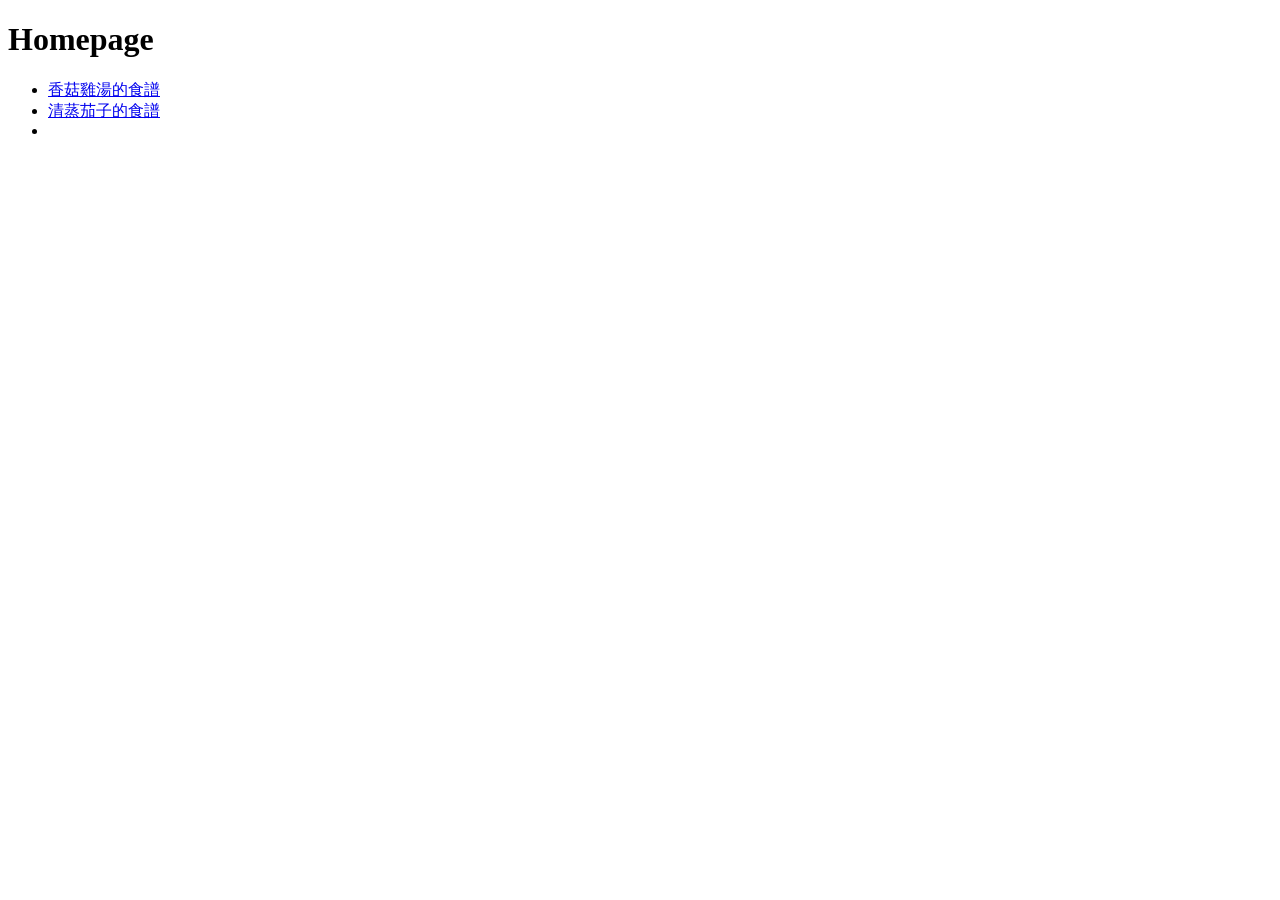
==== index.html @ 37a7f2b2 "新增食譜變動通知７/1 新增了eggplant.html(未完成)和chicken.html 兩個目前皆可以透過index.html超連結打開。" ====
<!DOCTYPE html>
<html lang="en">
<head>
    <meta charset="UTF-8">
    <meta name="viewport" content="width=device-width, initial-scale=1.0">
    <title>CDW's recipes</title>
</head>

<body>
    <h1>Homepage</h1>

    <ul>
        <li><a href = "./recipes/Chicken.html" target="_blank"  rel="noreferrer">香菇雞湯的食譜</a></li>
        <li><a href="./recipes/eggplant.html" target="_blank"  rel ="noreferrer">清蒸茄子的食譜</a></li>   
        <li></li>      
    </ul>

</body>
</html>
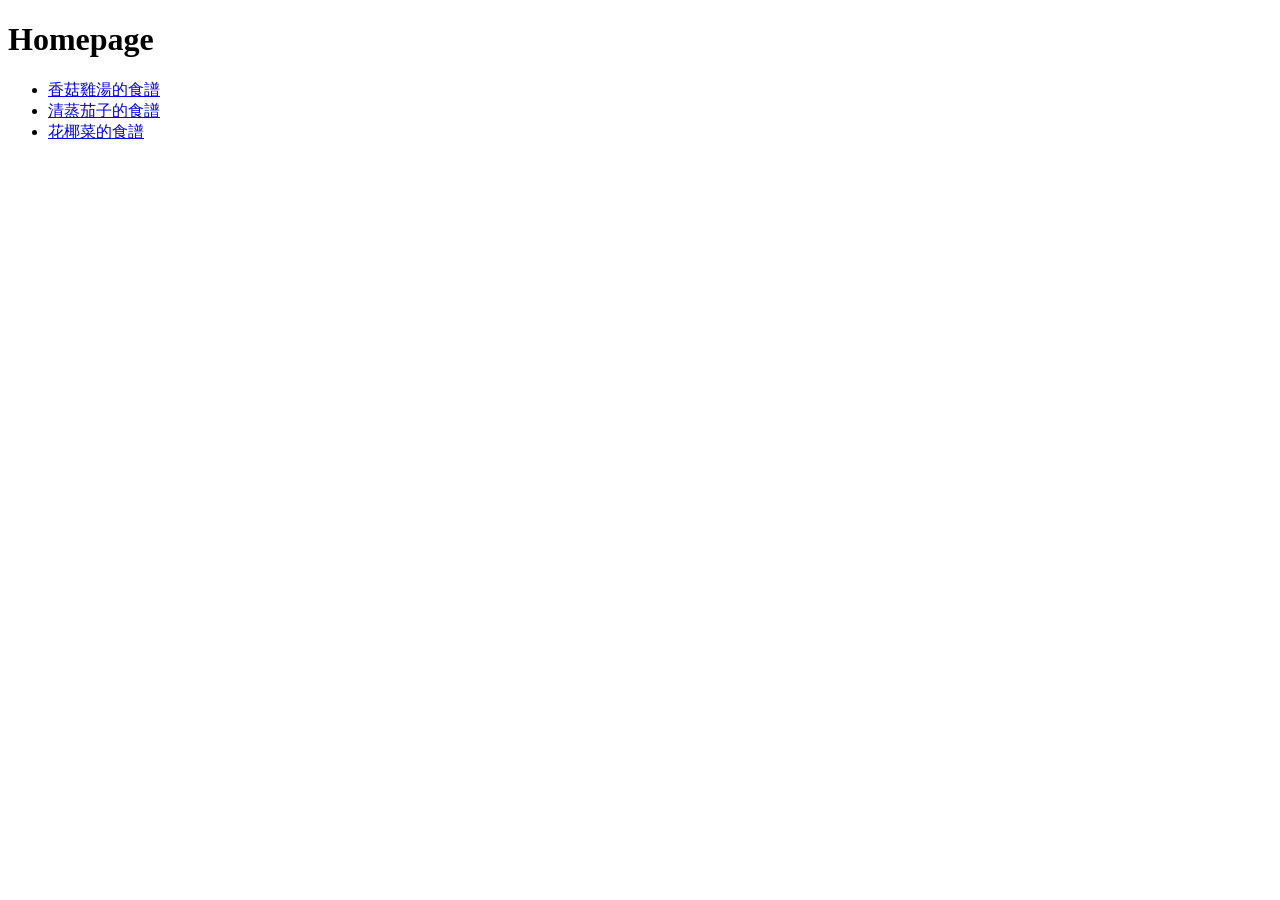
==== commit c8604eb5: "index新增連結說明 新增了花椰菜食譜 專案大致完成 開學CSS~!!!" ====
--- a/index.html
+++ b/index.html
@@ -12,7 +12,7 @@
     <ul>
         <li><a href = "./recipes/Chicken.html" target="_blank"  rel="noreferrer">香菇雞湯的食譜</a></li>
         <li><a href="./recipes/eggplant.html" target="_blank"  rel ="noreferrer">清蒸茄子的食譜</a></li>   
-        <li></li>      
+        <li><a href="./recipes/bucini.html" target="_blank" rel="noreferrer">花椰菜的食譜</a></li>      
     </ul>
 
 </body>
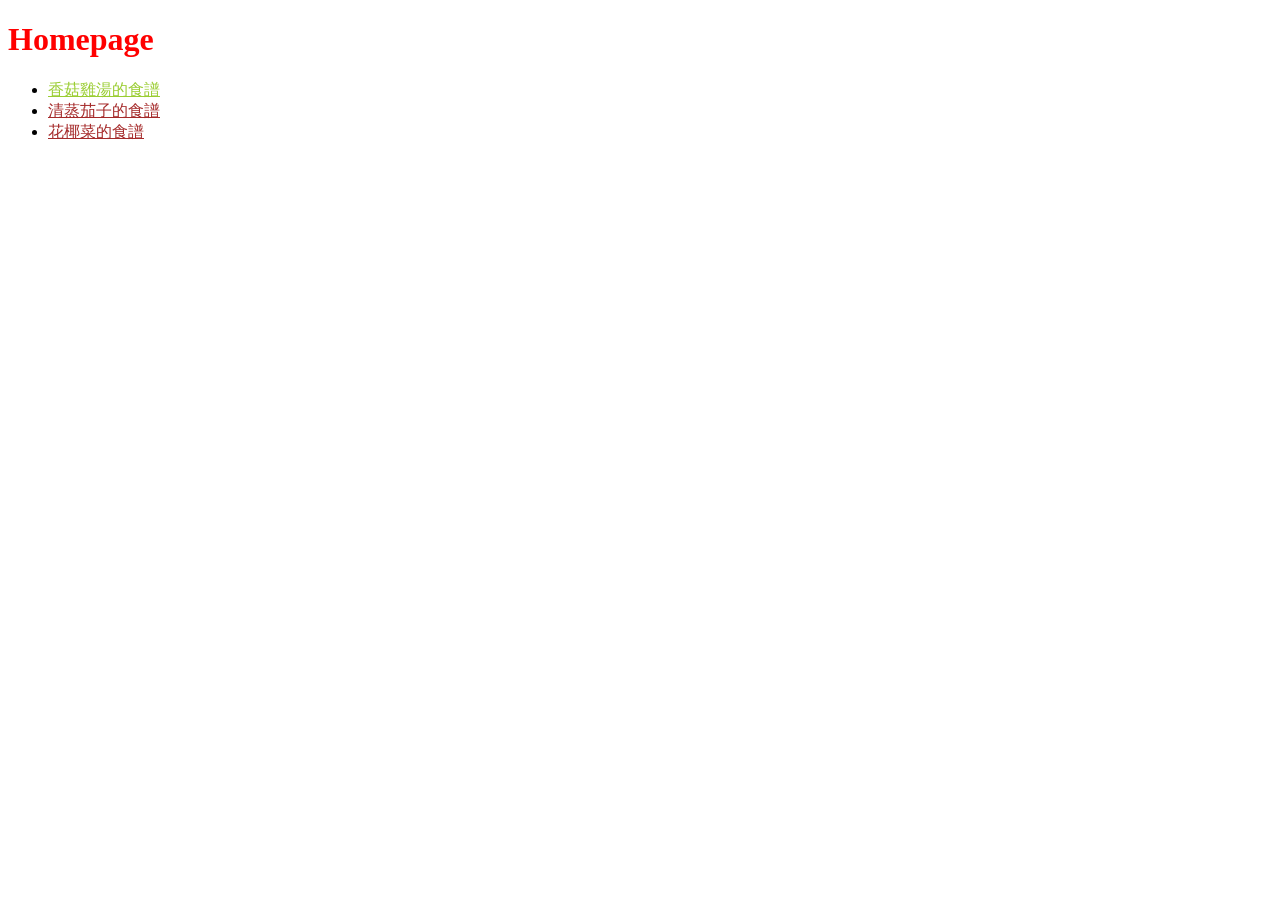
==== commit c413a271: "Learn CSS and add some color to html" ====
--- a/index.html
+++ b/index.html
@@ -4,15 +4,16 @@
     <meta charset="UTF-8">
     <meta name="viewport" content="width=device-width, initial-scale=1.0">
     <title>CDW's recipes</title>
+    <link rel="stylesheet" href="style.css">
 </head>
 
 <body>
     <h1>Homepage</h1>
 
     <ul>
-        <li><a href = "./recipes/Chicken.html" target="_blank"  rel="noreferrer">香菇雞湯的食譜</a></li>
-        <li><a href="./recipes/eggplant.html" target="_blank"  rel ="noreferrer">清蒸茄子的食譜</a></li>   
-        <li><a href="./recipes/bucini.html" target="_blank" rel="noreferrer">花椰菜的食譜</a></li>      
+        <li><a href = "./recipes/Chicken.html" target="_blank"  rel="noreferrer" id="chicken" class="link">香菇雞湯的食譜</a></li>
+        <li><a href="./recipes/eggplant.html" target="_blank"  rel ="noreferrer" class="link">清蒸茄子的食譜</a></li>   
+        <li><a href="./recipes/bucini.html" target="_blank" rel="noreferrer" class="link">花椰菜的食譜</a></li>      
     </ul>
 
 </body>
--- a/style.css
+++ b/style.css
@@ -0,0 +1,32 @@
+h1 {
+    color: red;
+    /* global */
+}
+/* for chicken 5-20 line*/
+#li5.content{
+    color: cornflowerblue;
+}
+.content{
+    color: royalblue;
+    font-size: large;
+}
+
+#main{
+    color: black;
+}
+/* chicken's picture */
+img{
+    height: auto;
+    width: 500px;
+}
+/* for index 22- 27 line*/
+#chicken
+{color : yellowgreen;}
+
+.link{
+    color: brown;
+}
+
+
+/*    *  <  tag (h1, div)  <  class (.box)  <  id (#box) */
+/* 繼承很弱 自己寫的會覆蓋  */
